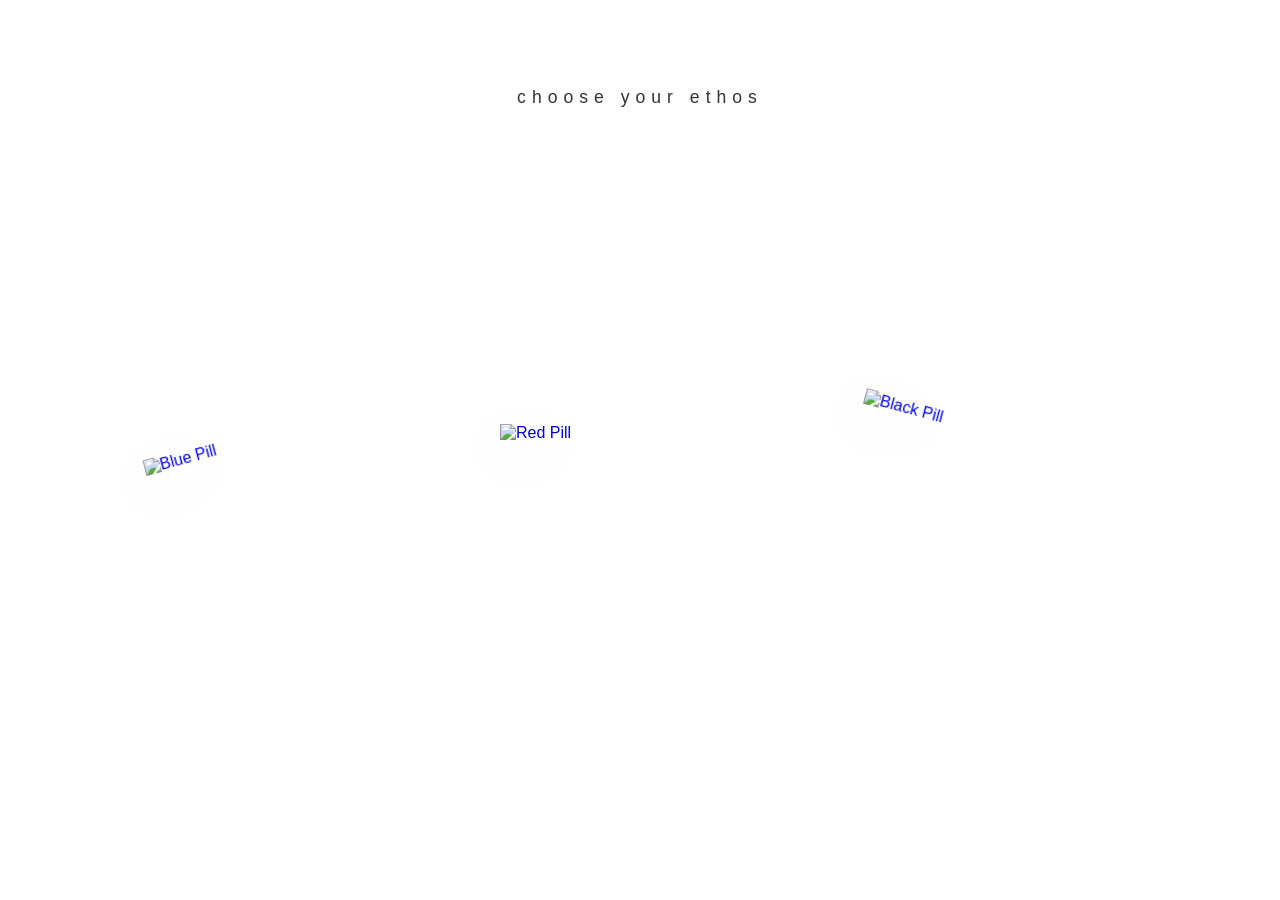
==== index.html @ 2940c090 "v0.1" ====
<!DOCTYPE html>
<html lang="es">
<head>
    <meta charset="UTF-8">
    <title>UNIVERSO INCEL - Ethos</title>
    <link rel="stylesheet" href="style.css">
</head>
<body>
    <main class="main-container">
        <h2 class="ethos-title">choose your ethos</h2> 
        
        <div class="pills-selection-container">
            <a href="bluepill.html" class="pill-card blue">
                <div class="img-wrapper">
                    <img src="FOTOS/Blue.png" alt="Blue Pill">
                </div>
                <span class="pill-label">blue pill</span>
            </a>

            <a href="redpill.html" class="pill-card red">
                <div class="img-wrapper">
                    <img src="FOTOS/Red.png" alt="Red Pill">
                </div>
                <span class="pill-label">red pill</span>
            </a>

            <a href="blackpill.html" class="pill-card black">
                <div class="img-wrapper">
                    <img src="FOTOS/Black.png" alt="Black Pill">
                </div>
                <span class="pill-label">black pill</span>
            </a>
        </div>
    </main>
</body>
</html>
---- style.css ----
/* ============================================================
   1. BASE & GLOBAL LAYOUT
   ============================================================ */
body, html {
    margin: 0;
    padding: 0;
    width: 100%;
    height: 100%;
    background-color: #ffffff;
    font-family: 'Segoe UI', Tahoma, Geneva, Verdana, sans-serif;
    overflow: hidden; /* Evita scroll por animaciones */
}

/* ============================================================
   2. PANTALLA 1: WELCOME & TRANSICIÓN
   ============================================================ */
.welcome-container {
    width: 100vw;
    height: 100vh;
    display: flex;
    justify-content: center;
    align-items: center;
}

.welcome-text {
    font-weight: 300;
    font-size: 1.5rem;
    letter-spacing: 4px;
    color: #000;
    text-align: center;
}

.word-btn {
    font-weight: 600;
    color: #000;
    text-decoration: underline;
    display: inline-block;
    min-width: 160px;
    text-align: left;
    cursor: pointer;
    transition: transform 0.2s cubic-bezier(0.175, 0.885, 0.32, 1.275);
}

.word-btn.expanding {
    transform: scale(2.5);
    opacity: 0;
    letter-spacing: 15px;
    pointer-events: none;
}

/* ============================================================
   3. PANTALLA 2: SELECTION (INDEX)
   ============================================================ */
.main-container {
    width: 100vw;
    height: 100vh;
    display: flex;
    flex-direction: column;
    align-items: center;
    justify-content: center;
}

.ethos-title {
    position: absolute;
    top: 8vh;
    font-weight: 300;
    font-size: 1.1rem;
    letter-spacing: 6px;
    text-transform: lowercase;
    color: #333;
}

.pills-selection-container {
    display: flex;
    gap: 80px;
    align-items: center;
    justify-content: center;
}

.pill-card {
    display: flex;
    flex-direction: column;
    align-items: center;
    text-decoration: none;
    transition: all 0.4s cubic-bezier(0.175, 0.885, 0.32, 1.275);
    animation: float 4s ease-in-out infinite;
}

.img-wrapper {
    width: 280px;
    transition: transform 0.4s ease;
}

.img-wrapper img {
    width: 100%;
    height: auto;
    filter: drop-shadow(0 15px 30px rgba(0,0,0,0.08));
}

.pill-label {
    margin-top: 20px;
    color: #999;
    font-size: 0.8rem;
    letter-spacing: 2px;
    text-transform: uppercase;
    opacity: 0;
    transition: opacity 0.3s ease;
}

/* Inclinaciones y Hovers de Píldoras */
.blue .img-wrapper { transform: rotate(-15deg); }
.red .img-wrapper { transform: rotate(0deg); }
.black .img-wrapper { transform: rotate(15deg); }

.pill-card:hover { transform: translateY(-20px); }
.pill-card:hover .img-wrapper { transform: rotate(0deg) scale(1.15); }
.pill-card:hover .pill-label { opacity: 1; }

.pills-selection-container:hover .pill-card:not(:hover) {
    opacity: 0.3;
    filter: grayscale(0.8) blur(1px);
}

/* ============================================================
   4. PANTALLA 3: BLUE PILL (ESTILO CASCADA CONSTANTE)
   ============================================================ */

/* Limpieza total para evitar desbordamiento derecho */
.falling-char {
    position: absolute;
    width: 100vw; /* Ocupa todo el ancho */
    left: 0;      /* Pegado a la izquierda */
    text-align: center; /* Centra el contenido internamente */
    font-family: 'Segoe UI', sans-serif;
    font-weight: 900;
    top: -120vh; 
    animation: fall linear forwards;
    white-space: pre;
    line-height: 0.9;
    text-transform: uppercase;
    pointer-events: none;
}

/* CAPA FRONTAL (La más nítida, gris claro) */
.dense-char {
    color: rgba(180, 180, 180, 0.5); /* Gris claro nítido */
    font-size: 6rem; 
    z-index: 2; /* Adelante */
}

/* CAPA TRASERA (Más transparente, gris oscuro) */
.light-char {
    color: rgba(60, 60, 60, 0.3); /* Gris oscuro transparente */
    font-size: 4rem;
    z-index: 1; /* Atrás */
}

/* Fondo negro absoluto */
.cyber-body {
    background-color: #000 !important;
}

@keyframes fall {
    from { transform: translateY(0); }
    to { transform: translateY(220vh); }
}
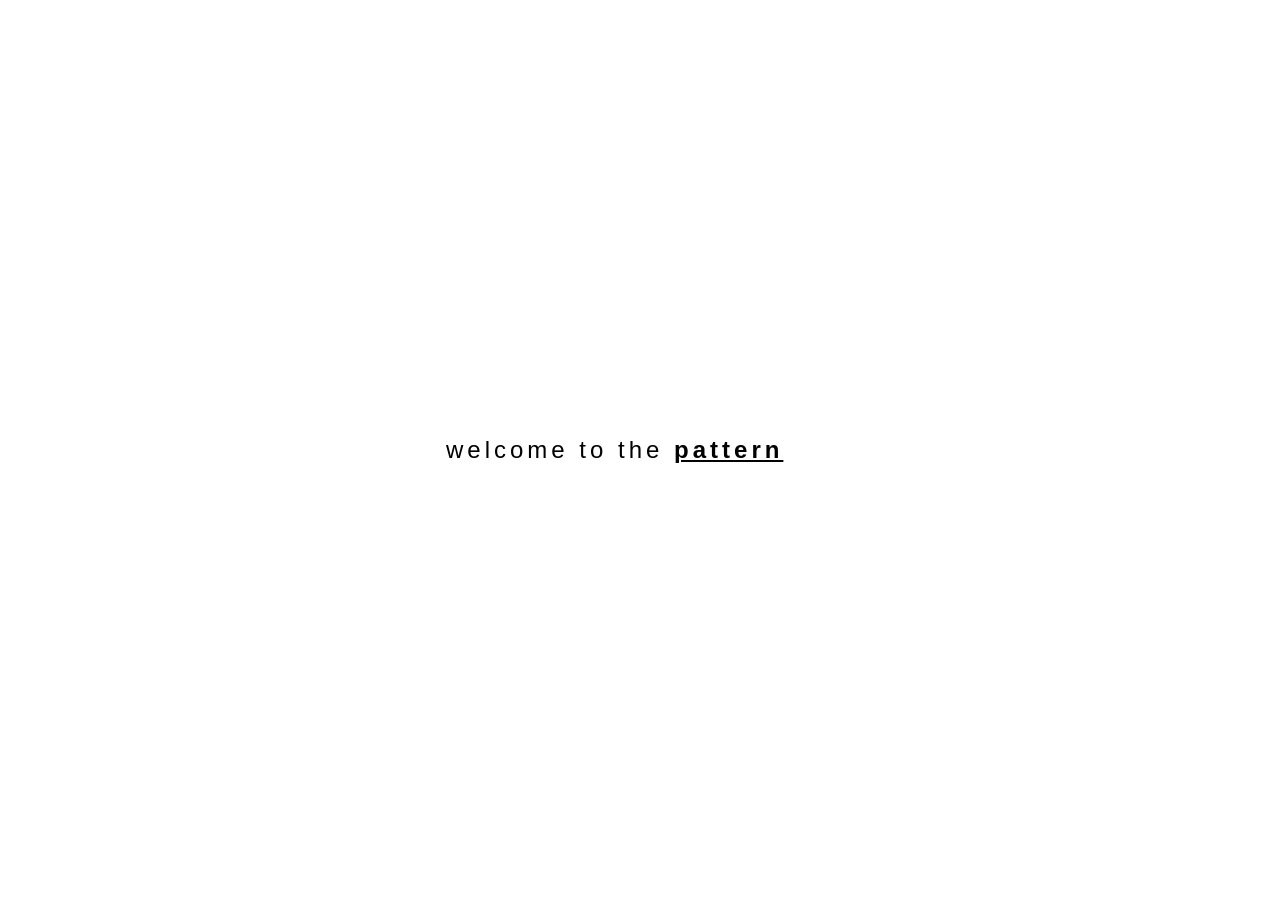
==== commit 0c4196df: "Update and rename welcome.html to index.html mas cambio del link en vez a index a home" ====
--- a/index.html
+++ b/index.html
@@ -2,35 +2,39 @@
 <html lang="es">
 <head>
     <meta charset="UTF-8">
-    <title>UNIVERSO INCEL - Ethos</title>
+    <title>UNIVERSO INCEL</title>
     <link rel="stylesheet" href="style.css">
 </head>
 <body>
-    <main class="main-container">
-        <h2 class="ethos-title">choose your ethos</h2> 
-        
-        <div class="pills-selection-container">
-            <a href="bluepill.html" class="pill-card blue">
-                <div class="img-wrapper">
-                    <img src="FOTOS/Blue.png" alt="Blue Pill">
-                </div>
-                <span class="pill-label">blue pill</span>
-            </a>
+    <div class="welcome-container">
+        <div class="welcome-text">
+            welcome to the 
+            <a href="home.html" id="changing-word" class="word-btn">pattern</a>
+        </div>
+    </div>
 
-            <a href="redpill.html" class="pill-card red">
-                <div class="img-wrapper">
-                    <img src="FOTOS/Red.png" alt="Red Pill">
-                </div>
-                <span class="pill-label">red pill</span>
-            </a>
+    <script>
+        const words = ["pattern", "system", "loop"];
+        const wordElement = document.getElementById('changing-word');
+        let currentIndex = 1; // Empezamos en system ya que pattern está en el HTML
 
-            <a href="blackpill.html" class="pill-card black">
-                <div class="img-wrapper">
-                    <img src="FOTOS/Black.png" alt="Black Pill">
-                </div>
-                <span class="pill-label">black pill</span>
-            </a>
-        </div>
-    </main>
+        // Rotación rápida de la palabra
+        setInterval(() => {
+            wordElement.textContent = words[currentIndex];
+            currentIndex = (currentIndex + 1) % words.length;
+        }, 150);
+
+        // Animación de expansión al hacer clic
+        wordElement.addEventListener('click', function(e) {
+            e.preventDefault();
+            const destination = this.href;
+            
+            this.classList.add('expanding');
+            
+            setTimeout(() => {
+                window.location.href = destination;
+            }, 400); // Tiempo para que se vea la expansión
+        });
+    </script>
 </body>
-</html>+</html>
